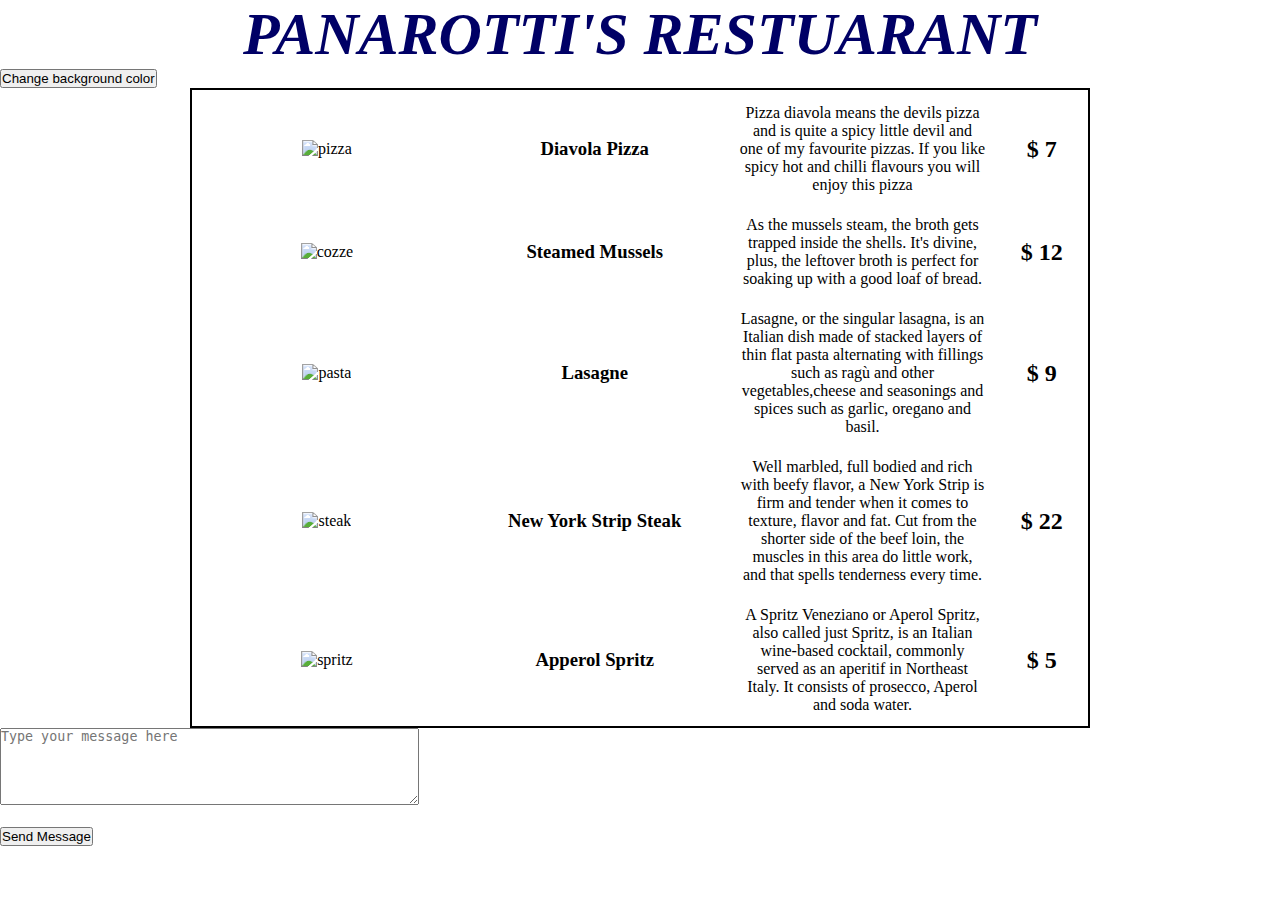
==== M1D6/index.html @ 8deaef90 "second submit" ====
<!DOCTYPE html>
<html lang="en">
<head>
    <meta charset="UTF-8">
    <meta http-equiv="X-UA-Compatible" content="IE=edge">
    <meta name="viewport" content="width=device-width, initial-scale=1.0">
    <link rel="stylesheet" href="styles.css">
    <link href="https://cdn.jsdelivr.net/npm/bootstrap@5.0.0-beta2/dist/css/bootstrap.min.css" rel="stylesheet" integrity="sha384-BmbxuPwQa2lc/FVzBcNJ7UAyJxM6wuqIj61tLrc4wSX0szH/Ev+nYRRuWlolflfl" crossorigin="anonymous">

    <title>M1D6 - Strive</title>
</head>
<body>
 <h1>Cicala Gold Trattoria</h1>
    
 <button class="btn btn-dark"onclick="changeBackground()">Change background color</button>
 <table>
    <thead>
      <tr>
        <th></th>
        <th></th>
        <th></th>
        <th></th>
      </tr>
    </thead>
    <tbody>
      <tr>
        <td><img class="food-image" src="img/pizza.png" alt="pizza"></td>
        <td><h3>Diavola Pizza</h3></td>
        <td><p>Pizza diavola means the devils pizza and is quite a spicy little devil and one of my favourite pizzas.
          If you like spicy hot and chilli flavours you will enjoy this pizza </p></td>
        <td><h2>$ 7</h2></td>
        
      </tr>
      <tr>
        <td><img class="food-image" src="img/cozze.png" alt="cozze"></td>
        <td><h3>Steamed Mussels</h3></td>
        <td><p> As the mussels steam, the broth gets trapped inside the shells. 
          It's divine, plus, the leftover broth is perfect for soaking up with a good loaf of bread.</p></td>
        <td><h2>$ 12</h2></td>
        
      </tr>
      <tr>
        <td><img class="food-image"  src="img/pasta.png" alt="pasta"></td>
        <td><h3>Lasagne</h3></td>
        <td><p>Lasagne, or the singular lasagna, is an Italian dish made of stacked layers
           of thin flat pasta alternating with fillings such as ragù and other vegetables,cheese 
           and seasonings and spices such as garlic, oregano and basil.</p></td>
        <td><h2>$ 9</h2></td>
      </tr>
      <tr>
        <td><img class="food-image"  src="img/steak.png" alt="steak"></td>
        <td><h3>New York Strip Steak</h3></td>
        <td><p> Well marbled, full bodied and rich with beefy flavor,
          a New York Strip is firm and tender when it comes to texture, flavor and fat.
          Cut from the shorter side of the beef loin, the muscles in this area do little work, 
          and that spells tenderness every time.</p></td>
        <td><h2>$ 22</h2></td>
      </tr>
      <tr>
        <td><img class="food-image" src="img/spritz.png" alt="spritz"></td>
        <td><h3>Apperol Spritz</h3></td>
        <td><p>A Spritz Veneziano or Aperol Spritz, also called just Spritz, 
          is an Italian wine-based cocktail, commonly served as an aperitif 
          in Northeast Italy. It consists of prosecco, Aperol and soda water.</p></td>
        <td><h2>$ 5</h2></td>
      </tr>
    </tbody>
  </table>

  <div class="message-board">
    <form action="post">
      <textarea name="message" rows="5" cols="50" placeholder="Type your message here"></textarea>
      <br><br>
      <button class="btn btn-dark" type="button" >Send Message</button>
    </form>

  </div>

</body>


<footer> 

</footer>
  <!--
    <p>
        You have been assigned to the creation of a Smartphone Shop Website. The homepage you're about to write is 
        just a showcase of the products of the shop with some extra information. 
        No shopping cart / checkout features are required.
      </p>
    Complete exercises from 1 to 6 with just plain HTML

      <p>EX1.: Add an h1 tag with the name of your shop</p>      
      <p>EX2.: Add a TABLE with the top 5 products of your shop</p>
      <p>EX3.: Insert for each product an image, a title, a description and a price</p>
    
    
      <p>EX4.: Add links to existing Amazon products for each item in the table</p>
      <p>EX5.: Add a footer with the address and the name of your shop</p>
      <p>
        EX6.: Add a message board where the user can type a message in it (no real
        posting/saving features required!)
      </p>
    
      <p>EXTRA (use JavaScript code here)</p>
    
      <p>EX7.: Write a function to change the h1 text</p>
      <p>EX8.: Write a function to change the page background color</p>
      <p>EX9.: Write a function to change the footer address with a fake one</p>
      <p>EX10.: Write a function to add a CSS class to every Amazon link</p>
      <p>
        EX11: Write a function to toggle a CSS class for all the images in the
        table; that class should set the visibility of the image
      </p>
      <p>
        EX12: Write a function to color the price of each product in a different one
        every time it's invoked
      </p>
    -->
<script src="main.js"></script>
</html>
---- M1D6/styles.css ----
* {
    margin: 0;
    padding: 0;
    scroll-behavior: smooth;
  }
  



.food-image {
   
    width: 250px;
    }

   h1 {
       text-align: center;
       font-size: 60px;
       font-style: italic;
       text-transform: uppercase;
   }    
table {
    margin: auto;
    width: 900px;
    border: 2.5px solid black;
}

td {
    width: 30%;
    margin: 2
    0px;
    text-align: center;
}

p, img, h3 {
    margin: 10px;
}

h3 {
    text-transform: capitalize;
}
.message-board {
      
    margin-left: auto;
    margin-right: auto; 
    height: 10em;
    display: block;
    position: relative;
    align-items: center;
    justify-content: center }
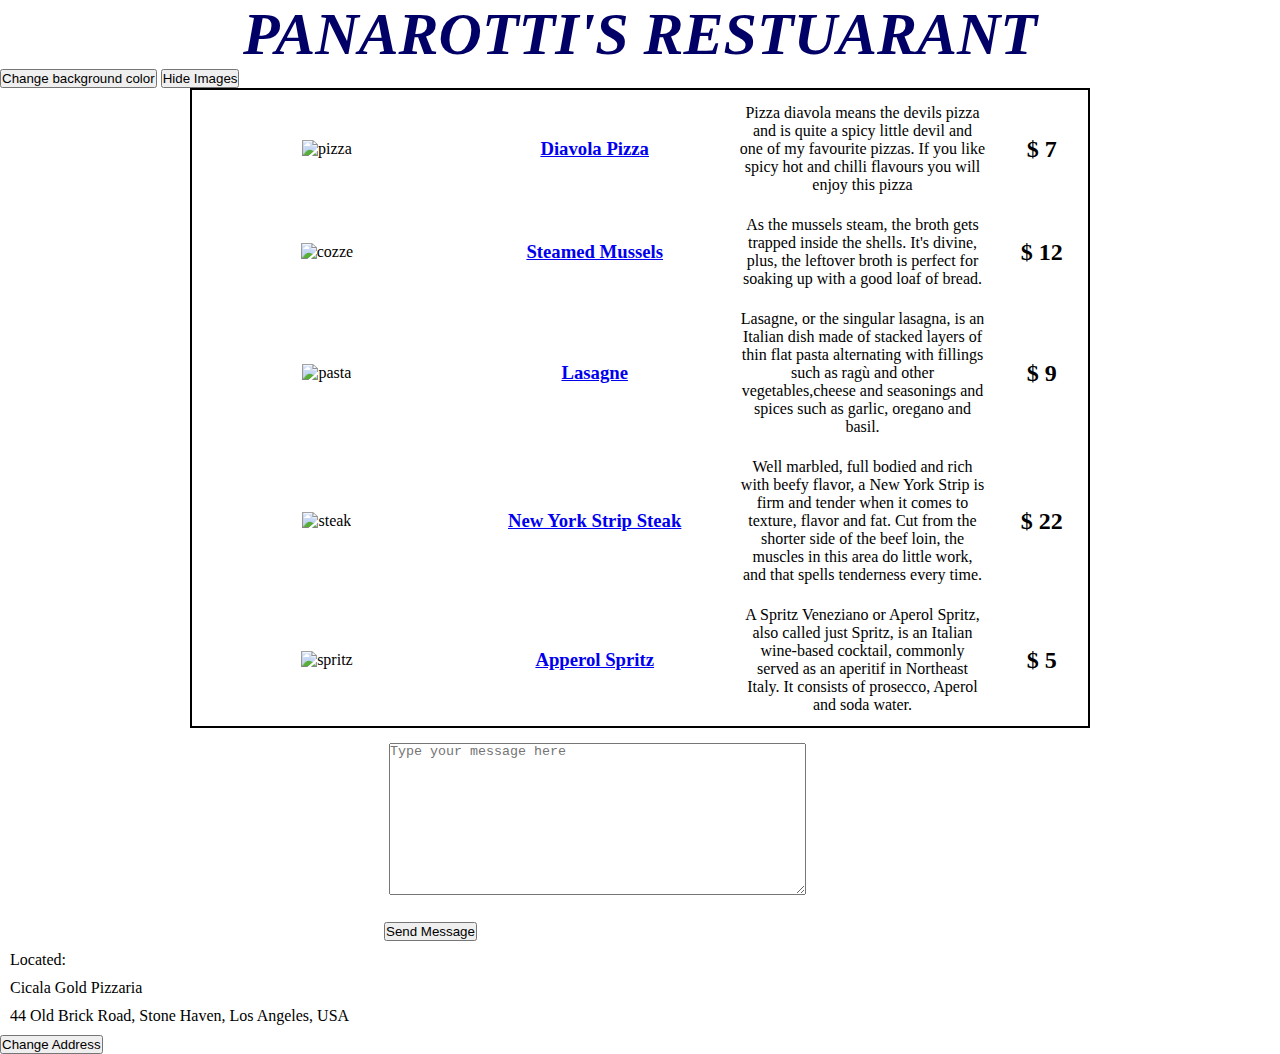
==== commit 0fe359a8: "thrid commit" ====
--- a/M1D6/index.html
+++ b/M1D6/index.html
@@ -10,9 +10,10 @@
     <title>M1D6 - Strive</title>
 </head>
 <body>
- <h1>Cicala Gold Trattoria</h1>
+ <h1 id="shop-name">Cicala Gold Trattoria</h1>
     
  <button class="btn btn-dark"onclick="changeBackground()">Change background color</button>
+ <button class="btn btn-dark" id="hidebtn" onclick="toggleBtnClick()">Hide Images</button>
  <table>
     <thead>
       <tr>
@@ -24,32 +25,32 @@
     </thead>
     <tbody>
       <tr>
-        <td><img class="food-image" src="img/pizza.png" alt="pizza"></td>
-        <td><h3>Diavola Pizza</h3></td>
+        <td><img id="foodimg"class="food-image" src="img/pizza.png" alt="pizza"></td>
+        <td><a href="shorturl.at/qrFP9"><h3>Diavola Pizza</h3></a></td>
         <td><p>Pizza diavola means the devils pizza and is quite a spicy little devil and one of my favourite pizzas.
           If you like spicy hot and chilli flavours you will enjoy this pizza </p></td>
         <td><h2>$ 7</h2></td>
         
       </tr>
       <tr>
-        <td><img class="food-image" src="img/cozze.png" alt="cozze"></td>
-        <td><h3>Steamed Mussels</h3></td>
+        <td><img id="foodimg" class="food-image" src="img/cozze.png" alt="cozze"></td>
+        <td><a href="shorturl.at/lHRU2"><h3>Steamed Mussels</h3></a></td>
         <td><p> As the mussels steam, the broth gets trapped inside the shells. 
           It's divine, plus, the leftover broth is perfect for soaking up with a good loaf of bread.</p></td>
         <td><h2>$ 12</h2></td>
         
       </tr>
       <tr>
-        <td><img class="food-image"  src="img/pasta.png" alt="pasta"></td>
-        <td><h3>Lasagne</h3></td>
+        <td><img id="foodimg" class="food-image"  src="img/pasta.png" alt="pasta"></td>
+        <td><a href="shorturl.at/vCTU3"><h3>Lasagne</h3></a></td>
         <td><p>Lasagne, or the singular lasagna, is an Italian dish made of stacked layers
            of thin flat pasta alternating with fillings such as ragù and other vegetables,cheese 
            and seasonings and spices such as garlic, oregano and basil.</p></td>
         <td><h2>$ 9</h2></td>
       </tr>
       <tr>
-        <td><img class="food-image"  src="img/steak.png" alt="steak"></td>
-        <td><h3>New York Strip Steak</h3></td>
+        <td><img id="foodimg" class="food-image"  src="img/steak.png" alt="steak"></td>
+        <td><a href="shorturl.at/hAGKS"><h3>New York Strip Steak</h3></a></td>
         <td><p> Well marbled, full bodied and rich with beefy flavor,
           a New York Strip is firm and tender when it comes to texture, flavor and fat.
           Cut from the shorter side of the beef loin, the muscles in this area do little work, 
@@ -57,8 +58,8 @@
         <td><h2>$ 22</h2></td>
       </tr>
       <tr>
-        <td><img class="food-image" src="img/spritz.png" alt="spritz"></td>
-        <td><h3>Apperol Spritz</h3></td>
+        <td><img id="foodimg" class="food-image" src="img/spritz.png" alt="spritz"></td>
+        <td><a href="shorturl.at/fvGY6"><h3>Apperol Spritz</h3></a></td>
         <td><p>A Spritz Veneziano or Aperol Spritz, also called just Spritz, 
           is an Italian wine-based cocktail, commonly served as an aperitif 
           in Northeast Italy. It consists of prosecco, Aperol and soda water.</p></td>
@@ -80,6 +81,13 @@
 
 
 <footer> 
+  <div class="address">
+    <p>Located:</p>
+    <p id="shop-name">Cicala Gold Pizzaria</p>
+    <p id="address"> 44 Old Brick Road, Stone Haven, Los Angeles, USA</p>
+    <button class="btn btn-dark" type="button" onclick="changeAddress()">Change Address</button>
+    
+  </div>
 
 </footer>
   <!--
@@ -90,26 +98,24 @@
       </p>
     Complete exercises from 1 to 6 with just plain HTML
 
-      <p>EX1.: Add an h1 tag with the name of your shop</p>      
-      <p>EX2.: Add a TABLE with the top 5 products of your shop</p>
-      <p>EX3.: Insert for each product an image, a title, a description and a price</p>
-    
-    
-      <p>EX4.: Add links to existing Amazon products for each item in the table</p>
-      <p>EX5.: Add a footer with the address and the name of your shop</p>
+      <p>EX1.: Add an h1 tag with the name of your shop</p> ----------DONE
+      <p>EX2.: Add a TABLE with the top 5 products of your shop</p> ----------DONE
+      <p>EX3.: Insert for each product an image, a title, a description and a price</p> ----------DONE
+          <p>EX4.: Add links to existing Amazon products for each item in the table</p> ----------DONE
+      <p>EX5.: Add a footer with the address and the name of your shop</p> ----------DONE
       <p>
         EX6.: Add a message board where the user can type a message in it (no real
-        posting/saving features required!)
+        posting/saving features required!) ----------DONE
       </p>
     
       <p>EXTRA (use JavaScript code here)</p>
     
-      <p>EX7.: Write a function to change the h1 text</p>
-      <p>EX8.: Write a function to change the page background color</p>
-      <p>EX9.: Write a function to change the footer address with a fake one</p>
-      <p>EX10.: Write a function to add a CSS class to every Amazon link</p>
+      <p>EX7.: Write a function to change the h1 text</p> done ----------DONE
+      <p>EX8.: Write a function to change the page background color</p> done ----------DONE
+      <p>EX9.: Write a function to change the footer address with a fake one</p> done ----------DONE
+      <p>EX10.: Write a function to add a CSS class to every Amazon link</p>  
       <p>
-        EX11: Write a function to toggle a CSS class for all the images in the
+        EX11: Write a function to toggle a CSS class for all the images in the 
         table; that class should set the visibility of the image
       </p>
       <p>
--- a/M1D6/styles.css
+++ b/M1D6/styles.css
@@ -40,14 +40,18 @@
     text-transform: capitalize;
 }
 .message-board {
-      
-    margin-left: auto;
-    margin-right: auto; 
-    height: 10em;
+    position: relative;
+    margin-top: 10px;
+    margin-left: 30%;
+    margin-right: 30%; 
     display: block;
     position: relative;
     align-items: center;
     justify-content: center }
 
 
-
+textarea {
+    margin: 5px;
+   ;
+    height: 150px;
+}
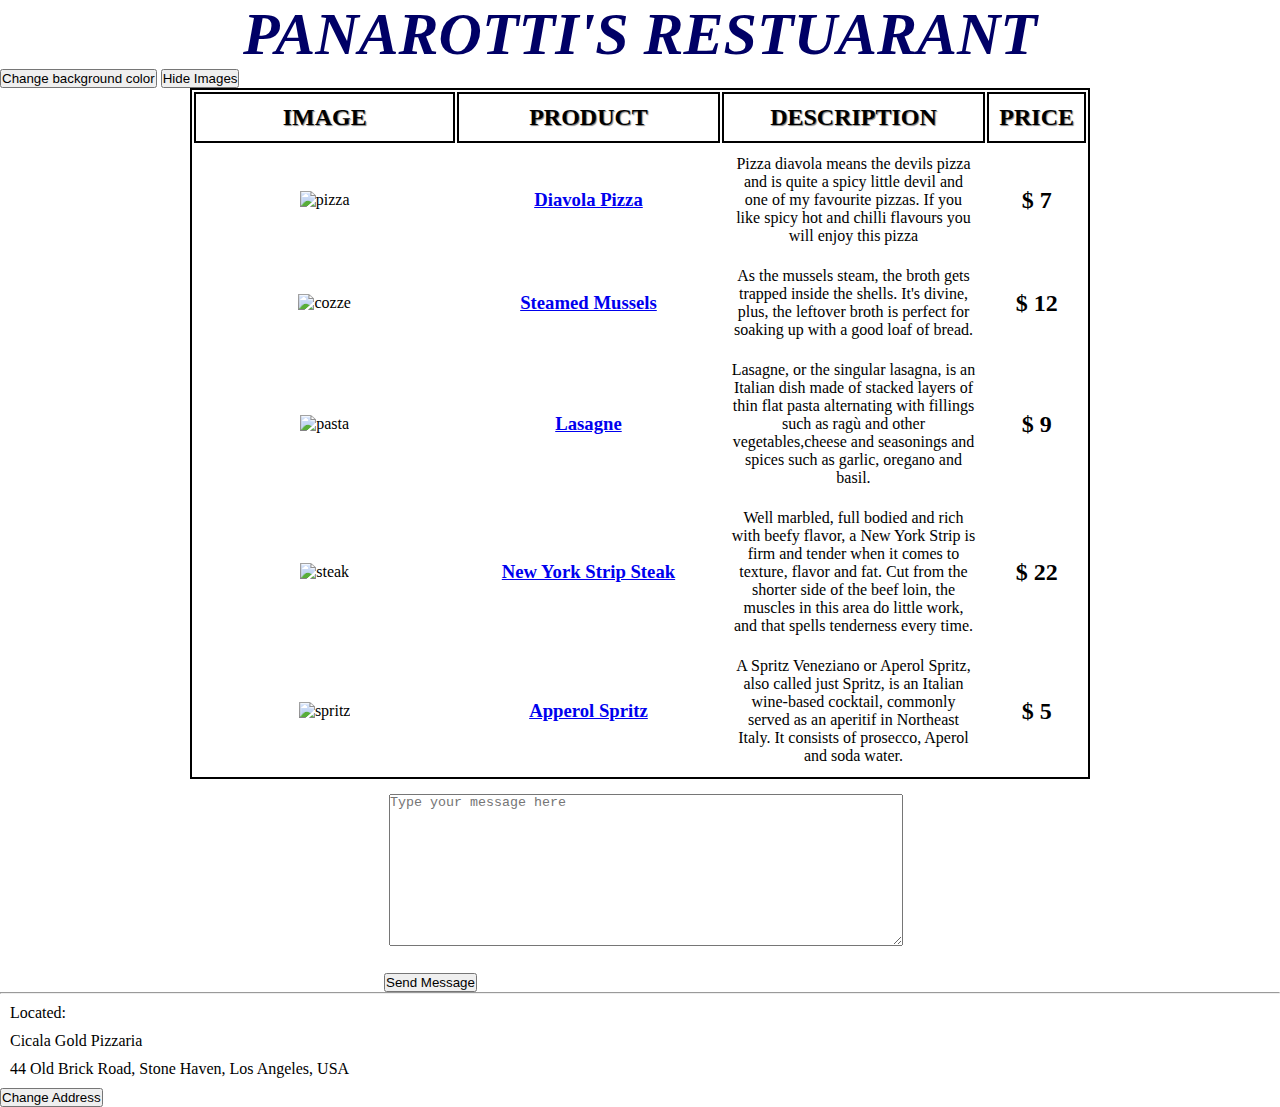
==== commit 87480303: "commit" ====
--- a/M1D6/index.html
+++ b/M1D6/index.html
@@ -17,10 +17,10 @@
  <table>
     <thead>
       <tr>
-        <th></th>
-        <th></th>
-        <th></th>
-        <th></th>
+        <th><h2>Image</h2></th>
+        <th><h2>Product</h2></th>
+        <th><h2>description</h2></th>
+        <th><h2>Price</h2></th>
       </tr>
     </thead>
     <tbody>
@@ -30,8 +30,7 @@
         <td><p>Pizza diavola means the devils pizza and is quite a spicy little devil and one of my favourite pizzas.
           If you like spicy hot and chilli flavours you will enjoy this pizza </p></td>
         <td><h2>$ 7</h2></td>
-        
-      </tr>
+              </tr>
       <tr>
         <td><img id="foodimg" class="food-image" src="img/cozze.png" alt="cozze"></td>
         <td><a href="shorturl.at/lHRU2"><h3>Steamed Mussels</h3></a></td>
@@ -70,7 +69,7 @@
 
   <div class="message-board">
     <form action="post">
-      <textarea name="message" rows="5" cols="50" placeholder="Type your message here"></textarea>
+      <textarea name="message"placeholder="Type your message here"></textarea>
       <br><br>
       <button class="btn btn-dark" type="button" >Send Message</button>
     </form>
@@ -81,6 +80,7 @@
 
 
 <footer> 
+  <hr>
   <div class="address">
     <p>Located:</p>
     <p id="shop-name">Cicala Gold Pizzaria</p>
--- a/M1D6/styles.css
+++ b/M1D6/styles.css
@@ -5,8 +5,6 @@
     scroll-behavior: smooth;
   }
   
-
-
 
 .food-image {
    
@@ -43,15 +41,26 @@
     position: relative;
     margin-top: 10px;
     margin-left: 30%;
-    margin-right: 30%; 
-    display: block;
+    margin-right: 30%;
+ 
+     display: block;
     position: relative;
     align-items: center;
     justify-content: center }
 
+textarea {
+    margin-left: 50px;
+    margin: 5px;
+    height: 150px;
+    width: 100%;
+}
+th {
+    border: 2.5px solid black;
+    text-align: center;
+    padding: 10px;
+}
 
-textarea {
-    margin: 5px;
-   ;
-    height: 150px;
-}
+th h2 {
+    text-transform: uppercase;
+    text-shadow: 1px 1px 1px gray;
+}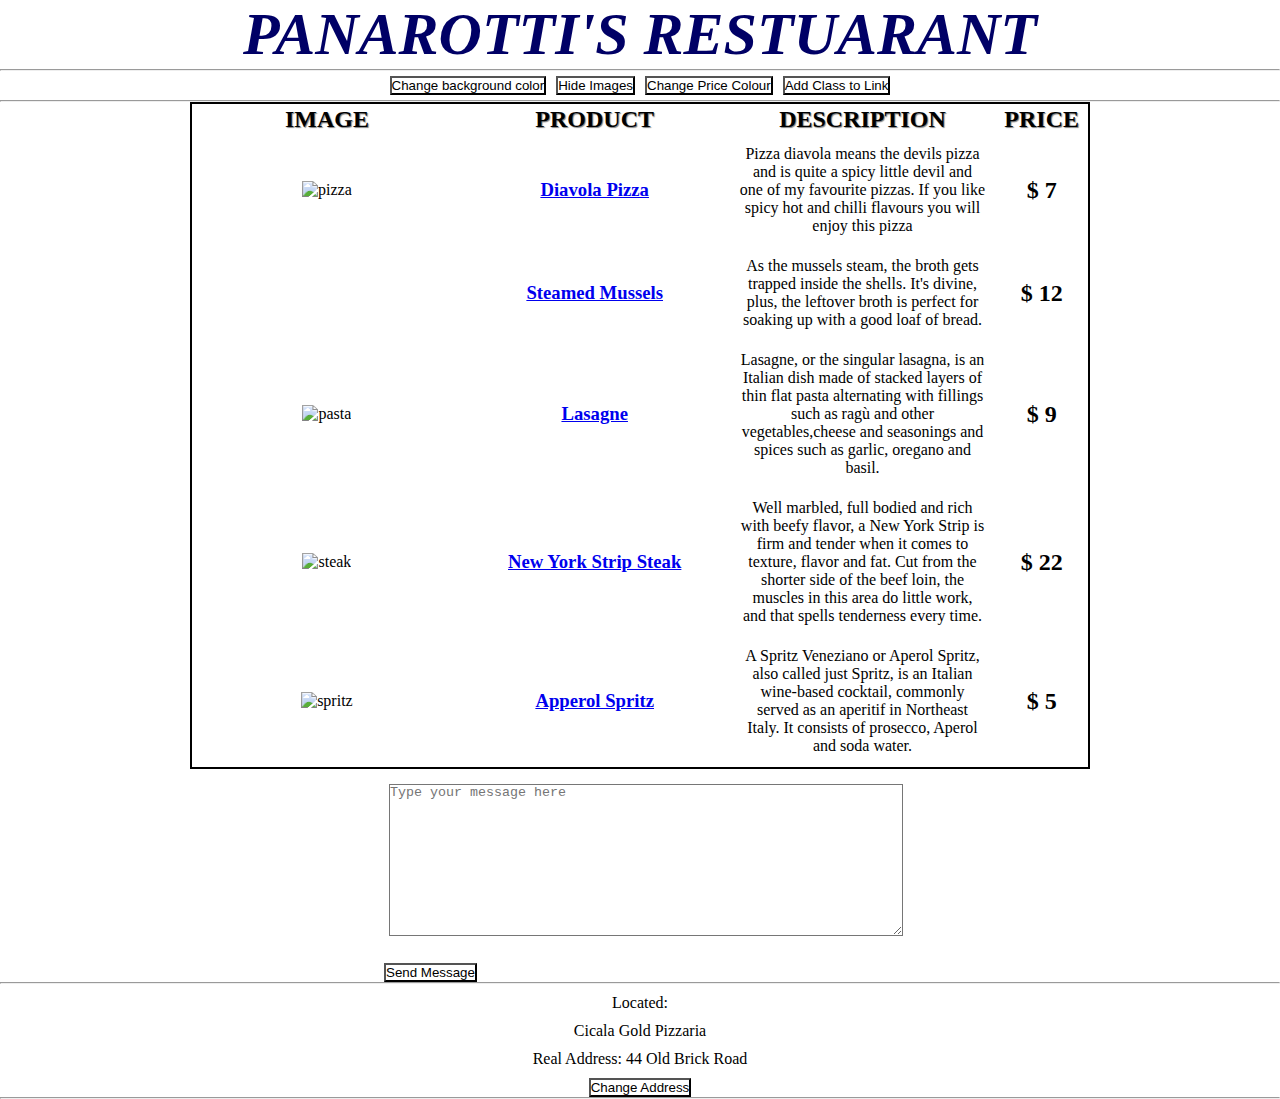
==== commit 35c62803: "Final Changes" ====
--- a/M1D6/index.html
+++ b/M1D6/index.html
@@ -1,96 +1,180 @@
 <!DOCTYPE html>
 <html lang="en">
+
 <head>
-    <meta charset="UTF-8">
-    <meta http-equiv="X-UA-Compatible" content="IE=edge">
-    <meta name="viewport" content="width=device-width, initial-scale=1.0">
-    <link rel="stylesheet" href="styles.css">
-    <link href="https://cdn.jsdelivr.net/npm/bootstrap@5.0.0-beta2/dist/css/bootstrap.min.css" rel="stylesheet" integrity="sha384-BmbxuPwQa2lc/FVzBcNJ7UAyJxM6wuqIj61tLrc4wSX0szH/Ev+nYRRuWlolflfl" crossorigin="anonymous">
-
-    <title>M1D6 - Strive</title>
+  <meta charset="UTF-8" />
+  <meta http-equiv="X-UA-Compatible" content="IE=edge" />
+  <meta name="viewport" content="width=device-width, initial-scale=1.0" />
+  <link rel="stylesheet" href="styles.css" />
+  <link href="https://cdn.jsdelivr.net/npm/bootstrap@5.0.0-beta2/dist/css/bootstrap.min.css" rel="stylesheet"
+    integrity="sha384-BmbxuPwQa2lc/FVzBcNJ7UAyJxM6wuqIj61tLrc4wSX0szH/Ev+nYRRuWlolflfl" crossorigin="anonymous" />
+
+  <title>M1D6 - Strive</title>
 </head>
+
 <body>
- <h1 id="shop-name">Cicala Gold Trattoria</h1>
-    
- <button class="btn btn-dark"onclick="changeBackground()">Change background color</button>
- <button class="btn btn-dark" id="hidebtn" onclick="toggleBtnClick()">Hide Images</button>
- <table>
+  <h1 id="shop-name">Cicala Gold Trattoria</h1>
+  <hr />
+  <div class="buttons">
+    <button class="btn btn-dark" id="bgbtn" onclick="changeBackground()">
+      Change background color
+    </button>
+    <button class="btn btn-dark" id="hidebtn" onclick="toggleBtnClick()">
+      Hide Images
+    </button>
+    <button class="btn btn-dark" id="pricebtn" onclick="changePriceColour()">
+      Change Price Colour
+    </button>
+    <button class="btn btn-dark" id="classbtn" onclick="addClass()">
+      Add Class to Link
+    </button>
+  </div>
+
+  <hr />
+  <table>
     <thead>
       <tr>
-        <th><h2>Image</h2></th>
-        <th><h2>Product</h2></th>
-        <th><h2>description</h2></th>
-        <th><h2>Price</h2></th>
+        <th>
+          <h2>Image</h2>
+        </th>
+        <th>
+          <h2>Product</h2>
+        </th>
+        <th>
+          <h2>description</h2>
+        </th>
+        <th>
+          <h2>Price</h2>
+        </th>
       </tr>
     </thead>
     <tbody>
       <tr>
-        <td><img id="foodimg"class="food-image" src="img/pizza.png" alt="pizza"></td>
-        <td><a href="shorturl.at/qrFP9"><h3>Diavola Pizza</h3></a></td>
-        <td><p>Pizza diavola means the devils pizza and is quite a spicy little devil and one of my favourite pizzas.
-          If you like spicy hot and chilli flavours you will enjoy this pizza </p></td>
-        <td><h2>$ 7</h2></td>
-              </tr>
-      <tr>
-        <td><img id="foodimg" class="food-image" src="img/cozze.png" alt="cozze"></td>
-        <td><a href="shorturl.at/lHRU2"><h3>Steamed Mussels</h3></a></td>
-        <td><p> As the mussels steam, the broth gets trapped inside the shells. 
-          It's divine, plus, the leftover broth is perfect for soaking up with a good loaf of bread.</p></td>
-        <td><h2>$ 12</h2></td>
-        
-      </tr>
-      <tr>
-        <td><img id="foodimg" class="food-image"  src="img/pasta.png" alt="pasta"></td>
-        <td><a href="shorturl.at/vCTU3"><h3>Lasagne</h3></a></td>
-        <td><p>Lasagne, or the singular lasagna, is an Italian dish made of stacked layers
-           of thin flat pasta alternating with fillings such as ragù and other vegetables,cheese 
-           and seasonings and spices such as garlic, oregano and basil.</p></td>
-        <td><h2>$ 9</h2></td>
-      </tr>
-      <tr>
-        <td><img id="foodimg" class="food-image"  src="img/steak.png" alt="steak"></td>
-        <td><a href="shorturl.at/hAGKS"><h3>New York Strip Steak</h3></a></td>
-        <td><p> Well marbled, full bodied and rich with beefy flavor,
-          a New York Strip is firm and tender when it comes to texture, flavor and fat.
-          Cut from the shorter side of the beef loin, the muscles in this area do little work, 
-          and that spells tenderness every time.</p></td>
-        <td><h2>$ 22</h2></td>
-      </tr>
-      <tr>
-        <td><img id="foodimg" class="food-image" src="img/spritz.png" alt="spritz"></td>
-        <td><a href="shorturl.at/fvGY6"><h3>Apperol Spritz</h3></a></td>
-        <td><p>A Spritz Veneziano or Aperol Spritz, also called just Spritz, 
-          is an Italian wine-based cocktail, commonly served as an aperitif 
-          in Northeast Italy. It consists of prosecco, Aperol and soda water.</p></td>
-        <td><h2>$ 5</h2></td>
+        <td>
+          <img id="foodimg" class="food-image" src="img/pizza.png" alt="pizza" />
+        </td>
+        <td>
+          <a href="shorturl.at/qrFP9">
+            <h3>Diavola Pizza</h3>
+          </a>
+        </td>
+        <td>
+          <p>
+            Pizza diavola means the devils pizza and is quite a spicy little
+            devil and one of my favourite pizzas. If you like spicy hot and
+            chilli flavours you will enjoy this pizza
+          </p>
+        </td>
+        <td>
+          <h2 class="price">$ 7</h2>
+        </td>
+      </tr>
+      <tr>
+        <td>
+          <img id="foodimg" class="food-image food-hidden" src="img/cozze.png" alt="cozze" />
+        </td>
+        <td>
+          <a href="shorturl.at/lHRU2">
+            <h3>Steamed Mussels</h3>
+          </a>
+        </td>
+        <td>
+          <p>
+            As the mussels steam, the broth gets trapped inside the shells.
+            It's divine, plus, the leftover broth is perfect for soaking up
+            with a good loaf of bread.
+          </p>
+        </td>
+        <td>
+          <h2 class="price">$ 12</h2>
+        </td>
+      </tr>
+      <tr>
+        <td>
+          <img id="foodimg" class="food-image" src="img/pasta.png" alt="pasta" />
+        </td>
+        <td>
+          <a href="shorturl.at/vCTU3">
+            <h3>Lasagne</h3>
+          </a>
+        </td>
+        <td>
+          <p>
+            Lasagne, or the singular lasagna, is an Italian dish made of
+            stacked layers of thin flat pasta alternating with fillings such
+            as ragù and other vegetables,cheese and seasonings and spices such
+            as garlic, oregano and basil.
+          </p>
+        </td>
+        <td>
+          <h2 class="price">$ 9</h2>
+        </td>
+      </tr>
+      <tr>
+        <td>
+          <img id="foodimg" class="food-image" src="img/steak.png" alt="steak" />
+        </td>
+        <td>
+          <a href="shorturl.at/hAGKS">
+            <h3>New York Strip Steak</h3>
+          </a>
+        </td>
+        <td>
+          <p>
+            Well marbled, full bodied and rich with beefy flavor, a New York
+            Strip is firm and tender when it comes to texture, flavor and fat.
+            Cut from the shorter side of the beef loin, the muscles in this
+            area do little work, and that spells tenderness every time.
+          </p>
+        </td>
+        <td>
+          <h2 class="price">$ 22</h2>
+        </td>
+      </tr>
+      <tr>
+        <td>
+          <img id="foodimg" class="food-image" src="img/spritz.png" alt="spritz" />
+        </td>
+        <td>
+          <a href="shorturl.at/fvGY6">
+            <h3>Apperol Spritz</h3>
+          </a>
+        </td>
+        <td>
+          <p>
+            A Spritz Veneziano or Aperol Spritz, also called just Spritz, is
+            an Italian wine-based cocktail, commonly served as an aperitif in
+            Northeast Italy. It consists of prosecco, Aperol and soda water.
+          </p>
+        </td>
+        <td>
+          <h2 class="price">$ 5</h2>
+        </td>
       </tr>
     </tbody>
   </table>
 
   <div class="message-board">
     <form action="post">
-      <textarea name="message"placeholder="Type your message here"></textarea>
-      <br><br>
-      <button class="btn btn-dark" type="button" >Send Message</button>
+      <textarea name="message" placeholder="Type your message here"></textarea>
+      <br /><br />
+      <button class="btn btn-dark" type="button">Send Message</button>
     </form>
-
   </div>
-
 </body>
-
-
-<footer> 
-  <hr>
+<footer>
+  <hr />
   <div class="address">
     <p>Located:</p>
     <p id="shop-name">Cicala Gold Pizzaria</p>
-    <p id="address"> 44 Old Brick Road, Stone Haven, Los Angeles, USA</p>
-    <button class="btn btn-dark" type="button" onclick="changeAddress()">Change Address</button>
-    
+    <p id="address">Real Address: 44 Old Brick Road</p>
+    <button class="btn btn-dark" type="button" onclick="changeAddress()">
+      Change Address
+    </button>
   </div>
-
 </footer>
-  <!--
+<hr>
+<!--
     <p>
         You have been assigned to the creation of a Smartphone Shop Website. The homepage you're about to write is 
         just a showcase of the products of the shop with some extra information. 
@@ -114,14 +198,15 @@
       <p>EX8.: Write a function to change the page background color</p> done ----------DONE
       <p>EX9.: Write a function to change the footer address with a fake one</p> done ----------DONE
       <p>EX10.: Write a function to add a CSS class to every Amazon link</p>  
-      <p>
+      <p> ----------DONE
         EX11: Write a function to toggle a CSS class for all the images in the 
-        table; that class should set the visibility of the image
+        table; that class should set the visibility of the image ----------DONE
       </p>
       <p>
         EX12: Write a function to color the price of each product in a different one
-        every time it's invoked
+        every time it's invoked ----------DONE
       </p>
     -->
 <script src="main.js"></script>
+
 </html>--- a/M1D6/styles.css
+++ b/M1D6/styles.css
@@ -1,22 +1,30 @@
-
 * {
     margin: 0;
     padding: 0;
     scroll-behavior: smooth;
-  }
-  
+    background-color: #fff;
+}
+
+body {
+    background-color: #fff;
+}
 
 .food-image {
-   
-    width: 250px;
-    }
+    width: 175px;
+}
 
-   h1 {
-       text-align: center;
-       font-size: 60px;
-       font-style: italic;
-       text-transform: uppercase;
-   }    
+.food-hidden {
+    display: none;
+}
+
+h1 {
+    text-align: center;
+    font-size: 60px;
+    font-style: italic;
+    text-transform: uppercase;
+}
+
+/* Table */
 table {
     margin: auto;
     width: 900px;
@@ -25,36 +33,12 @@
 
 td {
     width: 30%;
-    margin: 2
-    0px;
+    margin: 2 0px;
     text-align: center;
 }
 
-p, img, h3 {
-    margin: 10px;
-}
-
-h3 {
-    text-transform: capitalize;
-}
-.message-board {
-    position: relative;
-    margin-top: 10px;
-    margin-left: 30%;
-    margin-right: 30%;
- 
-     display: block;
-    position: relative;
-    align-items: center;
-    justify-content: center }
-
-textarea {
-    margin-left: 50px;
-    margin: 5px;
-    height: 150px;
-    width: 100%;
-}
-th {
+thead tr,
+tbody tr {
     border: 2.5px solid black;
     text-align: center;
     padding: 10px;
@@ -63,4 +47,65 @@
 th h2 {
     text-transform: uppercase;
     text-shadow: 1px 1px 1px gray;
+}
+
+p,
+img,
+h3 {
+    margin: 10px;
+}
+
+h3 {
+    text-transform: capitalize;
+}
+
+.message-board {
+    position: relative;
+    margin-top: 10px;
+    margin-left: 30%;
+    margin-right: 30%;
+
+    display: block;
+    position: relative;
+    align-items: center;
+    justify-content: center
+}
+
+textarea {
+    margin-left: 50px;
+    margin: 5px;
+    height: 150px;
+    width: 100%;
+}
+
+
+
+.dark-mode {
+    background-color: grey;
+}
+
+footer {
+    text-align: center;
+}
+
+.mylink {
+    font-weight: 900;
+    color: Red;
+    font-family: Calibri, 'Trebuchet MS', sans-serif;
+}
+
+.buttons {
+    display: flex;
+    position: relative;
+    justify-content: center;
+    margin-left: auto;
+    margin-right: auto;
+
+}
+
+#classbtn,
+#pricebtn,
+#hidebtn,
+#bgbtn {
+    margin: 5px;
 }